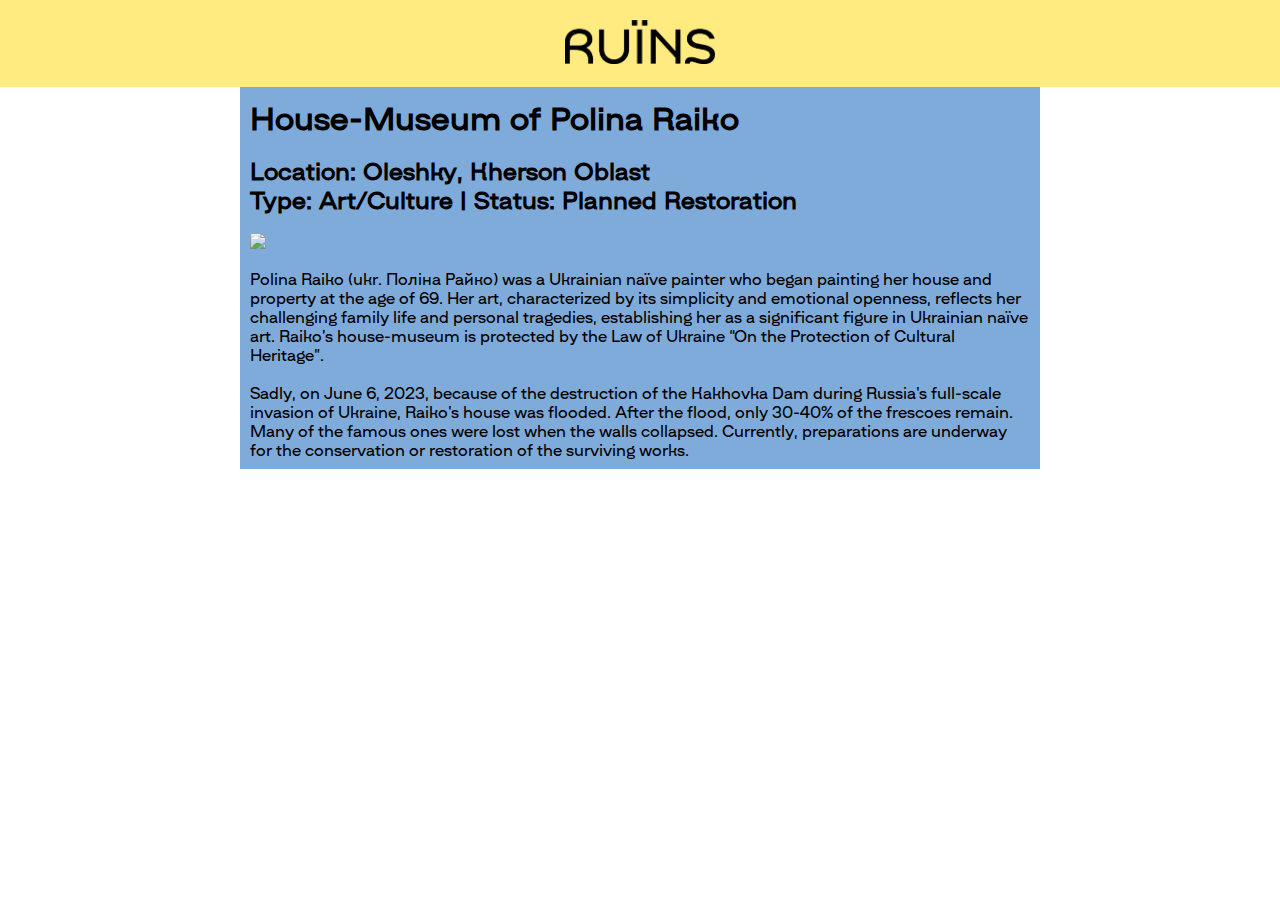
==== raiko.html @ 01bce73a "WIP" ====
<!DOCTYPE html>
<html>
<head>
    <link rel="stylesheet" href="style.css">
    <title>Polina Raiko House-Museum</title>
</head>
<body>
    <header class="site-header">
        <img src="images/headruins.png">
    </header>
    <h1 class="centered-content">House-Museum of Polina Raiko</h1>
    <h2 class="centered-content">Location: Oleshky, Kherson Oblast<br/>Type: Art/Culture | Status: Planned Restoration</h2>
    <img src="images/raikoflood.gif" class="centered-content">
    <p class="centered-content">Polina Raiko (ukr. Поліна Райко) was a Ukrainian naïve painter who began painting her house and property at the age of 69. Her art, characterized by its simplicity and emotional openness, reflects her challenging family life and personal tragedies, establishing her as a significant figure in Ukrainian naïve art. Raiko’s house-museum is protected by the Law of Ukraine “On the Protection of Cultural Heritage”.
    <br/><br/>Sadly, on June 6, 2023, because of the destruction of the Kakhovka Dam during Russia's full-scale invasion of Ukraine, Raiko's house was flooded. After the flood, only 30-40% of the frescoes remain. Many of the famous ones were lost when the walls collapsed. Currently, preparations are underway for the conservation or restoration of the surviving works.
    </p>
</body>
</html>
---- style.css ----
body {
    background-image: url('images/ukrainemap.jpg');
    background-size: cover;
    background-attachment: fixed;
    background-repeat: no-repeat;
    background-position: center center;
    margin: 0; /* Remove default margin */
    height: 100vh; /* Make sure the body covers the full viewport height */
}

@font-face {
    font-family: 'Namu1850';
    src: url('assets/namu1850.otf') format('opentype');
}

body {
    font-family: 'Namu1850', sans-serif;
}

.image-link img {
    width: 200px; /* Fixed width */
    height: auto; /* Maintain aspect ratio */
}

.centered-content {
    width: 800px;
    margin: 0 auto;
    display: block;
    background-color: rgba(0, 87, 183, 0.5); 
    padding: 10px; 
    box-sizing: border-box;
    color: black;
}

.site-header {
    background-color: rgba(255, 216, 0, 0.5);
    padding: 20px;
    text-align: center;
}

.site-header img {
    height: auto;
    width: 150px;
    display: inline-block;
}
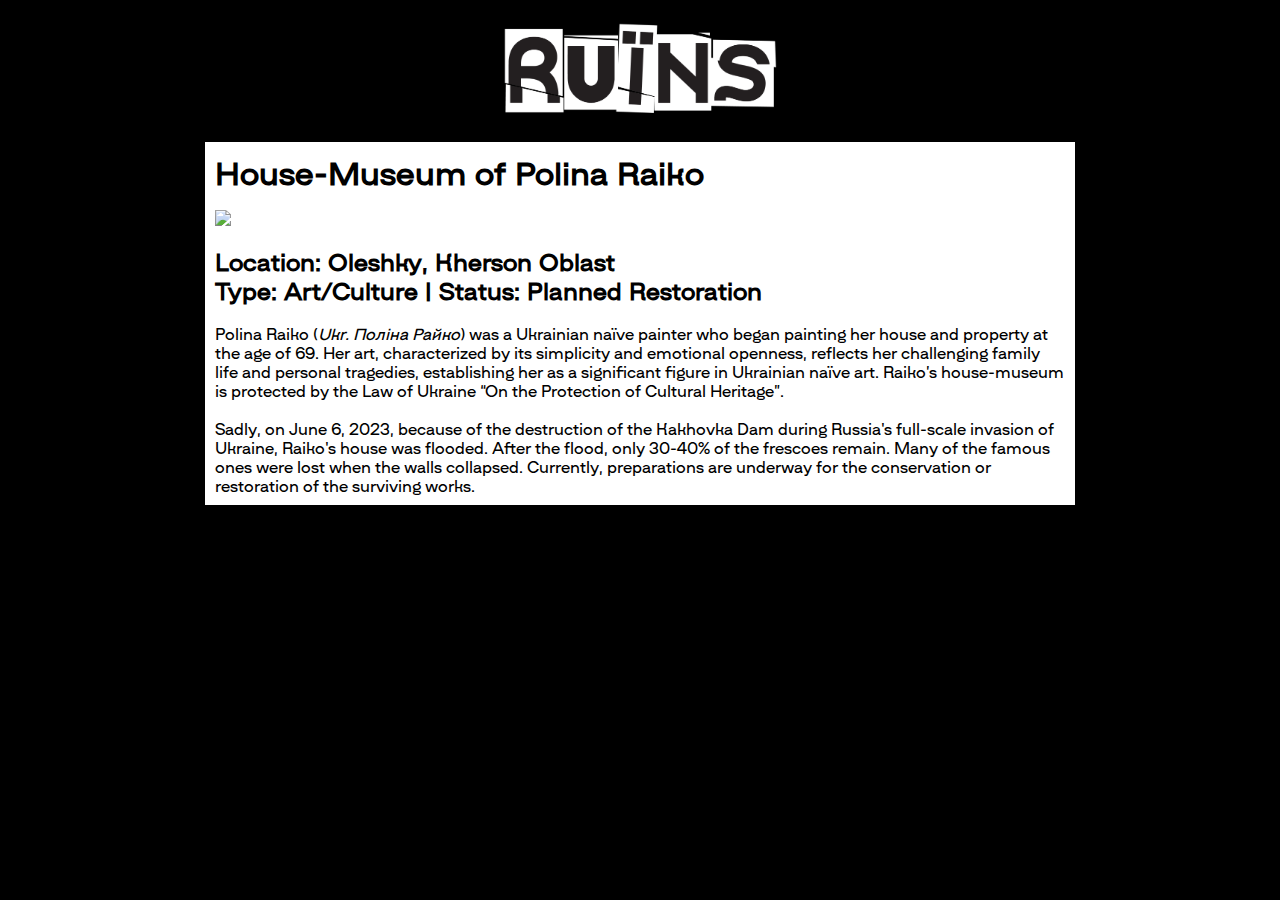
==== commit b689eed7: "Updated" ====
--- a/raiko.html
+++ b/raiko.html
@@ -6,13 +6,17 @@
 </head>
 <body>
     <header class="site-header">
-        <img src="images/headruins.png">
+        <a href="index.html">
+            <img src="images/headruins.png">
+        </a>
     </header>
+
     <h1 class="centered-content">House-Museum of Polina Raiko</h1>
+    <img src="images/raikoflood.gif" class="centered-content">
     <h2 class="centered-content">Location: Oleshky, Kherson Oblast<br/>Type: Art/Culture | Status: Planned Restoration</h2>
-    <img src="images/raikoflood.gif" class="centered-content">
-    <p class="centered-content">Polina Raiko (ukr. Поліна Райко) was a Ukrainian naïve painter who began painting her house and property at the age of 69. Her art, characterized by its simplicity and emotional openness, reflects her challenging family life and personal tragedies, establishing her as a significant figure in Ukrainian naïve art. Raiko’s house-museum is protected by the Law of Ukraine “On the Protection of Cultural Heritage”.
+    <p class="centered-content">Polina Raiko (<em>Ukr. Поліна Райко</em>) was a Ukrainian naïve painter who began painting her house and property at the age of 69. Her art, characterized by its simplicity and emotional openness, reflects her challenging family life and personal tragedies, establishing her as a significant figure in Ukrainian naïve art. Raiko’s house-museum is protected by the Law of Ukraine “On the Protection of Cultural Heritage”.
     <br/><br/>Sadly, on June 6, 2023, because of the destruction of the Kakhovka Dam during Russia's full-scale invasion of Ukraine, Raiko's house was flooded. After the flood, only 30-40% of the frescoes remain. Many of the famous ones were lost when the walls collapsed. Currently, preparations are underway for the conservation or restoration of the surviving works.
     </p>
+
 </body>
 </html>
--- a/style.css
+++ b/style.css
@@ -1,11 +1,19 @@
+html {
+    height: 100%;
+}
+
 body {
-    background-image: url('images/ukrainemap.jpg');
-    background-size: cover;
-    background-attachment: fixed;
-    background-repeat: no-repeat;
-    background-position: center center;
-    margin: 0; /* Remove default margin */
-    height: 100vh; /* Make sure the body covers the full viewport height */
+    min-height: 100%;
+    display: flex;
+    flex-direction: column;
+    margin: 0;
+    background-color: black; 
+    color: black;
+}
+
+.white-bg-page p {
+    background-color: white;
+    color: black; /* Assuming you want black text on white background */
 }
 
 @font-face {
@@ -17,29 +25,163 @@
     font-family: 'Namu1850', sans-serif;
 }
 
-.image-link img {
-    width: 200px; /* Fixed width */
-    height: auto; /* Maintain aspect ratio */
+/* Popup window */
+.popup {
+    display: none;
+    position: fixed;
+    z-index: 2;
+    left: 0;
+    top: 0;
+    width: 100%;
+    height: 100%;
+    overflow: auto;
+    background-color: rgba(0, 0, 0, 0.4);
 }
 
+.popup-content {
+    background-color: white;
+    margin: 15% auto;
+    padding: 20px;
+    border: 1px solid #888;
+    width: 50%;
+}
+
+.close-button {
+    color: #aaa;
+    float: right;
+    font-size: 28px;
+    font-weight: bold;
+}
+
+.close-button:hover,
+.close-button:focus {
+    color: black;
+    text-decoration: none;
+    cursor: pointer;
+}
+
+
+.row {
+    display: flex;
+    justify-content: center;
+    margin-bottom: 20px; /* Space between rows */
+}
+
+.column {
+    flex: 1; /* Equal width columns */
+    text-align: center; /* Center text within each column */
+    padding: 0 10px; /* Space between columns */
+}
+
+.image-link {
+    display: block;
+    margin: 0 auto; /* Center images within columns */
+}
+
+
+
+
 .centered-content {
-    width: 800px;
+    width: 870px;
     margin: 0 auto;
     display: block;
-    background-color: rgba(0, 87, 183, 0.5); 
+    background-color: white; 
     padding: 10px; 
     box-sizing: border-box;
     color: black;
 }
 
 .site-header {
-    background-color: rgba(255, 216, 0, 0.5);
+    background-color: black;
+    color: white; 
     padding: 20px;
     text-align: center;
 }
 
 .site-header img {
     height: auto;
-    width: 150px;
+    width: 280px;
     display: inline-block;
 }
+
+.map-container {
+    flex-grow: 1;
+    position: relative;
+    padding-top: 20px; /* Space between the header and the map */
+}
+
+.ukraine-map {
+    width: 55%;
+    margin: 0 auto; /* Center the map */
+    display: block;
+    position: absolute; /* Keep position absolute for layering */
+    top: 20px; /* Align with the top padding of map-container */
+    left: 15%; /* Adjust left to center the image */
+    right: 15%; /* Adjust right to center the image */
+    z-index: 0; /* Keep the map behind the content */
+}
+
+.content {
+    position: relative;
+    z-index: 1; /* This ensures content is above the map */
+    padding: 0 20px; /* Padding on sides */
+    /* Other styles as needed */
+}
+
+
+.image-link .image-container {
+    position: relative;
+    width: 280px; /* Width of your images */
+}
+
+.image-link .static-image, .image-link .hover-image {
+    width: 100%;
+    height: auto;
+    position: absolute;
+    left: 0;
+    top: 0;
+    transition: opacity 0.3s ease;
+}
+
+.image-link .hover-image {
+    opacity: 0;
+}
+
+.image-link:hover .hover-image {
+    opacity: 1;
+}
+
+.image-link:hover .static-image {
+    opacity: 0;
+}
+
+
+
+.site-footer {
+    background-color: black; /* Set header and footer background to black */
+    color: white; /* Set text color to white for visibility */
+    text-align: center;
+    padding: 20px 0;
+    position: absolute;
+    bottom: 0;
+    width: 100%;
+}
+
+
+.site-footer h3 {
+    margin: 0; /* Remove default margin */
+    padding-bottom: 10px; /* Space between links and the text */
+}
+
+.site-footer a {
+    color: white;
+    text-decoration: none; /* No underline */
+}
+
+.site-footer a:hover {
+    text-decoration: underline; /* Underline on hover for better UX */
+}
+
+.site-footer p {
+    margin: 0; /* Remove default margin */
+}
